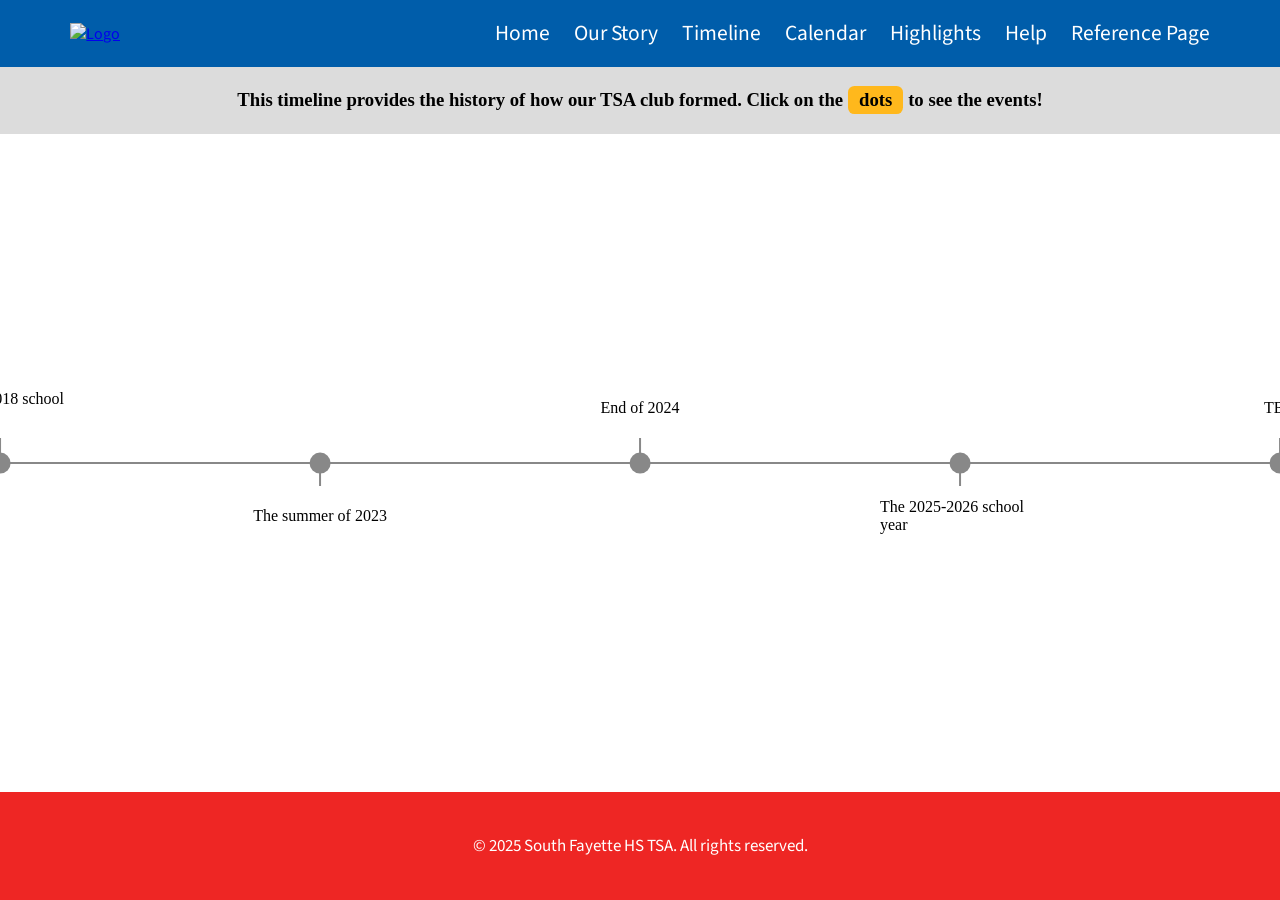
==== interactive.html @ ab3266dd "Add files via upload" ====
<!DOCTYPE html>
<html lang="en">
<head>
  <meta charset="UTF-8">
  <title>TSA Interactive Page</title>
  <link rel="stylesheet" href="interactive.css">
  <link href="https://fonts.googleapis.com/css2?family=Source+Sans+Pro:wght@400;600;700&display=swap" rel="stylesheet">
  </head>

  <body>
    <nav class="navbar">
    <div class="navdiv">
      <a href="index.html">
        <img src="image/logo image.png" alt="Logo" height="110"/>
    </a>

    <ul>
      <li><a href="index.html">Home</a></li>
      <li><a href="ourstory.html">Our Story</a></li>
      <li><a href="interactive.html">Timeline</a></li>
      <li><a href="calendar.html">Calendar</a></li>
      <li><a href="highlights.html">Highlights</a></li>
      <li><a href="help.html">Help</a></li>
      <li><a href="referance.html">Reference Page</a></li>
    </ul>

      </div>
    </nav>
    <h3 class="hints">This timeline provides the history of how our TSA club formed. Click on the <mark>dots</mark> to see the events!</h3>
    <div class="timeline-wrapper">
      <ul class="timeline">
        <li data-date="Around 30 years ago...">
          <span class="title">The SFHS TSA club is established</span>
          <div class="data">
            <h3>At this time...</h3>
            <small>Around 30 years go</small>
            <p>The first chapter of the SFHS TSA begins at the high school.</p>
            <span class="close">Click to Close</span>
          </div>
        </li>
        <li data-date="The 2017-2018 school year">
          <span class="title">The current advisor for SF TSA takes over the club</span>
          <div class="data">
            <h3>At this time...</h3>
            <small>2017-2018</small>
            <p>The current advisor today for the club took it over during the 2017-2018 year, after the previous advisor retired.</p>
            <span class="close">Click to Close</span>
          </div>
        </li>
        <li data-date="The summer of 2023">
          <span class="title">Winning the most awards</span>
          <div class="data">
            <h3>At this time...</h3>
            <small>2023</small>
            <p>That year, the members of the TSA club brought home the most awards from Nationals.</p>
            <span class="close">Click to Close</span>
          </div>
        </li>
        <li data-date="End of 2024">
          <span class="title">The Crumbl Cookie fundraiser</span>
          <div class="data">
            <h3>At this time...</h3>
            <small>2024</small>
            <p>TSA collaborated with Crumbl Cookies last year. A person could go to buy cookies and show a flyer explaining that they want to donate to TSA. It worked out terrific for the SFHS TSA club.</p>
            <span class="close">Click to Close</span>
          </div>
        </li>
        <li data-date="The 2025-2026 school year">
          <span class="title">The SFHS TSA club grows strong.</span>
          <div class="data">
            <h3>At this time...</h3>
            <small>2025-2026</small>
            <p>This year, TSA has grown to be one of the biggest clubs in SF high school. From 11 members the first year it has grown to around 100-120 members today.</p>
            <span class="close">Click to Close</span>
          </div>
        </li>
        <li data-date="TBD">
          <span class="title">Tune in to see more events of our club!</span>
          <div class="data">
            <h3>At this time...</h3>
            <small>TBD</small>
            <p>Check out our previous events!</p>
            <span class="close">Click to Close</span>
          </div>
        </li>
        <li data-date="TBD">
          <span class="title">Tune in to see more events of our club!</span>
          <div class="data">
            <h3>At this time...</h3>
            <small>TBD</small>
            <p>Check out our previous events!</p>
            <span class="close">Click to Close</span>
          </div>
        </li>
      </ul>
    </div>

    <script>

      const timeline_wrapper = document.querySelector('.timeline-wrapper'),
      timelines = document.querySelectorAll('.timeline li .data');

      for(const time of timelines) {
        time.onclick = ()=> time.classList.toggle('show')
      }

      timeline_wrapper.addEventListener('mousemove', (event)=>{
        const timeline = document.querySelector('.timeline');
        let scroll_width = event.pageX / timeline_wrapper.clientWidth 
        * (timeline_wrapper.clientWidth - timeline.clientWidth);
        
        timeline.style.left = scroll_width.toFixed(1) + 'px';
      })

    </script>

  <footer class="site-footer">
      <p>&copy; 2025 South Fayette HS TSA. All rights reserved.</p>
    </footer>
  
    </body>
  </html>
---- interactive.css ----
:root {
    --primary-color: #005DAA;
}

* {
    margin: 0;
    padding: 0;

    box-sizing: border-box;
}

html, body {
    height: 100%;
    margin: 0;
}

body {
    display: flex;
    flex-direction: column;
}

.navbar {
        background: #005daa;
        font-family: "Source Sans Pro";
        padding: 18px 3%;
      }
      .logo {
        margin-left: auto;
}

.navdiv {
    display: flex;
    align-items: center;
    justify-content: space-between;
    padding: 0 32px;
}

.navdiv ul {
    list-style-type: none;
    display: flex;
    gap: 24px;
    padding: 0;
    padding: 0;
}

.navdiv ul li a {
    text-decoration: none;
    color: white;
    font-size: 21.5px;
    position: relative;
}
.navdiv ul li a::after {
    content: "";
    position: absolute;
    left: 0;
    bottom: -4px;
    width: 0;
    height: 2px;
    background-color: white;
    transition: width 0.2s ease-in-out;
}

.navdiv ul li a:hover::after {
    width: 100%;
}

.hints {
    text-align: center;
    padding: 1.4rem 0;
    background-color: gainsboro;
    font-weight: 600;
}

mark {
    padding: .2rem .7rem;
    border-radius: .4rem;
    background-color: #FFB81C;
}

.timeline-wrapper {
    position: relative;
    max-width: 100vw;
    height: 88vh;

    display: flex;
    justify-content: center;
    align-items: center;

    overflow-X: hidden;
}

.timeline {
    position: absolute;
    height: .12rem;
    padding: 0 4rem;
    background-color: #888;
    list-style-type: none;

    --scale: 1;

    display: flex;
}

.timeline li {
    position: relative;
    width: 20rem;
}

.timeline li::before,
.timeline li::after,
.timeline li .title,
.data {
    position: absolute;
    left: 50%;
    top: 50%;
    transform: translate(-50%, -50%) scale(var(--scale));
    transition: .5s ease;
}

.timeline li::before {
    content: "";
    top: 1rem;

    display: inline-block;
    width: 0.12rem;
    height: 1rem;
    background-color: #888;
}

.timeline li:nth-child(even)::before {
    top: -1rem;
}

.timeline li:hover::before {
    background-color: var(--primary-color);
}

.timeline li::after {
    content: attr(data-date);
    top: -3.4rem;
}

.timeline li:nth-child(odd)::after {
    top: 3.4rem;
}

.timeline li:hover:after,
.timeline li .title {
    color: var(--primary-color);
}

.timeline li .title {
    top: 2.4rem;

    font: 600 1.1rem;
    white-space: pre;

    opacity: 0;
}

.timeline li:nth-child(odd) >.title {
    top: -2.4rem;
}

.timeline li:hover .title {
    opacity: 1;
}

.data {
    width: 1.3rem;
    height: 1.3rem;
    background-color: #888;
    color: #fff;
    border-radius: 50%;

    display: flex;
    flex-direction: column;
    justify-content: space-around;

    overflow: hidden;
    transition: .3s ease;
}

.timeline li:hover .data {
    background-color: var(--primary-color);
    --scale: 1.2;
    cursor: pointer;
    z-index: 200;
}

.data.show {
    width: 22rem;
    height: 22rem;
    border-radius: 1rem;
    padding: 1rem;
    background-image: linear-gradient(45deg, var(--primary-color), #EE2624);

    box-shadow: 0 .1rem .4rem #0004;

    z-index: 100;
}

.data h3 {
    text-transform: capitalize;

    margin-left: 2rem;
}

.data p {
    background-color: #fff3;
    padding: 1rem;
    border-radius: 1rem;
}

.data.show h3 {
    margin-left: 0;
}

.data .close {
    align-self: flex-start;
    background-color: #00a1ff;

    padding: .5rem .8rem;
    border-radius: 2rem;

    font-size: 1rem;
}

.nav-menu {
    display: flex;
    flex-direction: column;
    align-items: center;
    }

.nav-id {
    text-align: center;
    margin-top: 4px;
    font-size: 12px;
    color: #ffffff;
    letter-spacing: 1px;
    padding-top: 2px;
    } 

.site-content {
    flex: 1;
} 

.site-footer {
    background-color: #ee2624;
    color: white;
    text-align: center;
    font-family: "Source Sans Pro", sans-serif;
    font-weight: 400;
    font-size: 17px;
    padding: 42px 0;
    margin-top: auto;
    width: 100%;
    box-sizing: border-box;
}
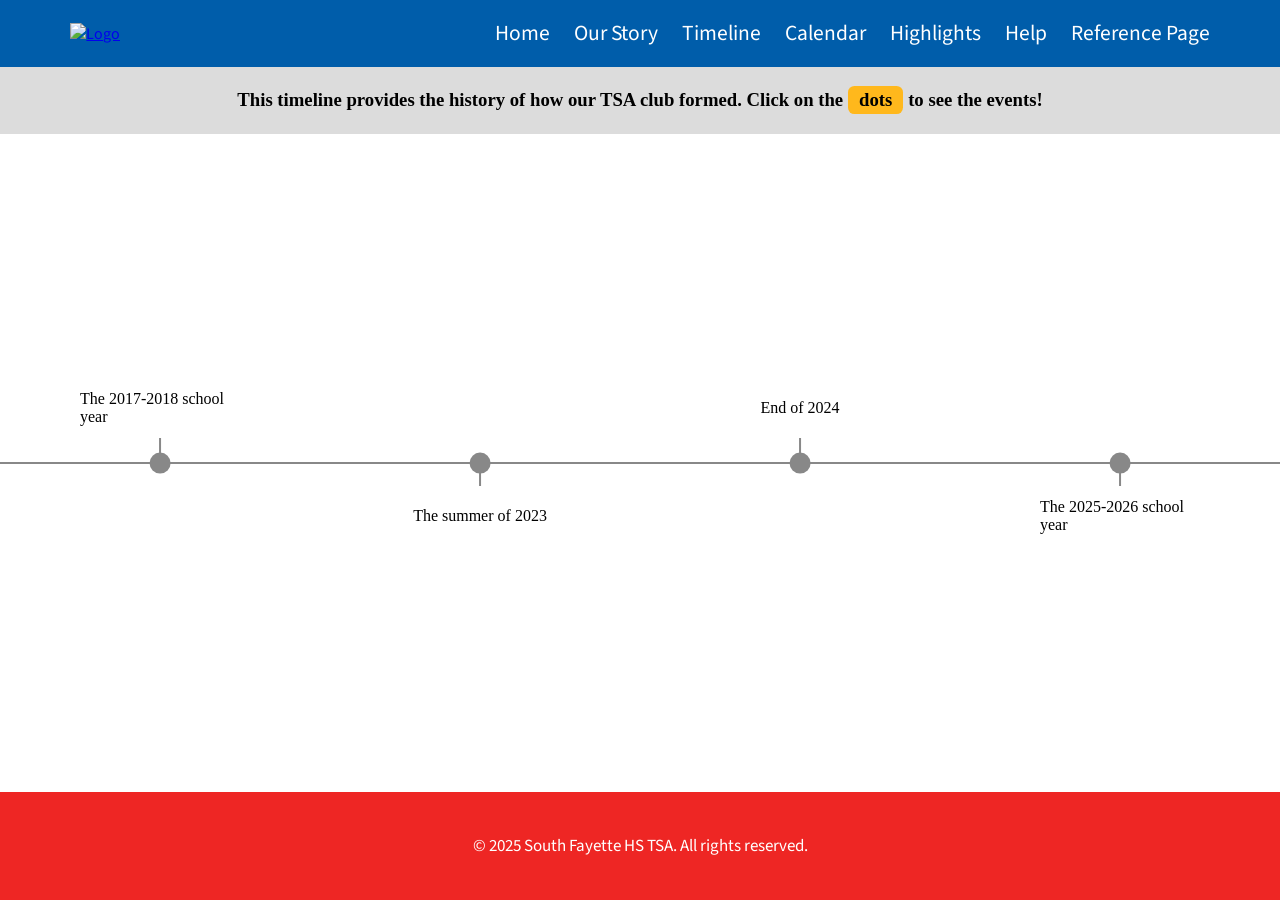
==== commit 4b7e5b93: "Update interactive.html" ====
--- a/interactive.html
+++ b/interactive.html
@@ -83,15 +83,6 @@
             <span class="close">Click to Close</span>
           </div>
         </li>
-        <li data-date="TBD">
-          <span class="title">Tune in to see more events of our club!</span>
-          <div class="data">
-            <h3>At this time...</h3>
-            <small>TBD</small>
-            <p>Check out our previous events!</p>
-            <span class="close">Click to Close</span>
-          </div>
-        </li>
       </ul>
     </div>
 
@@ -119,4 +110,4 @@
     </footer>
   
     </body>
-  </html>+  </html>
